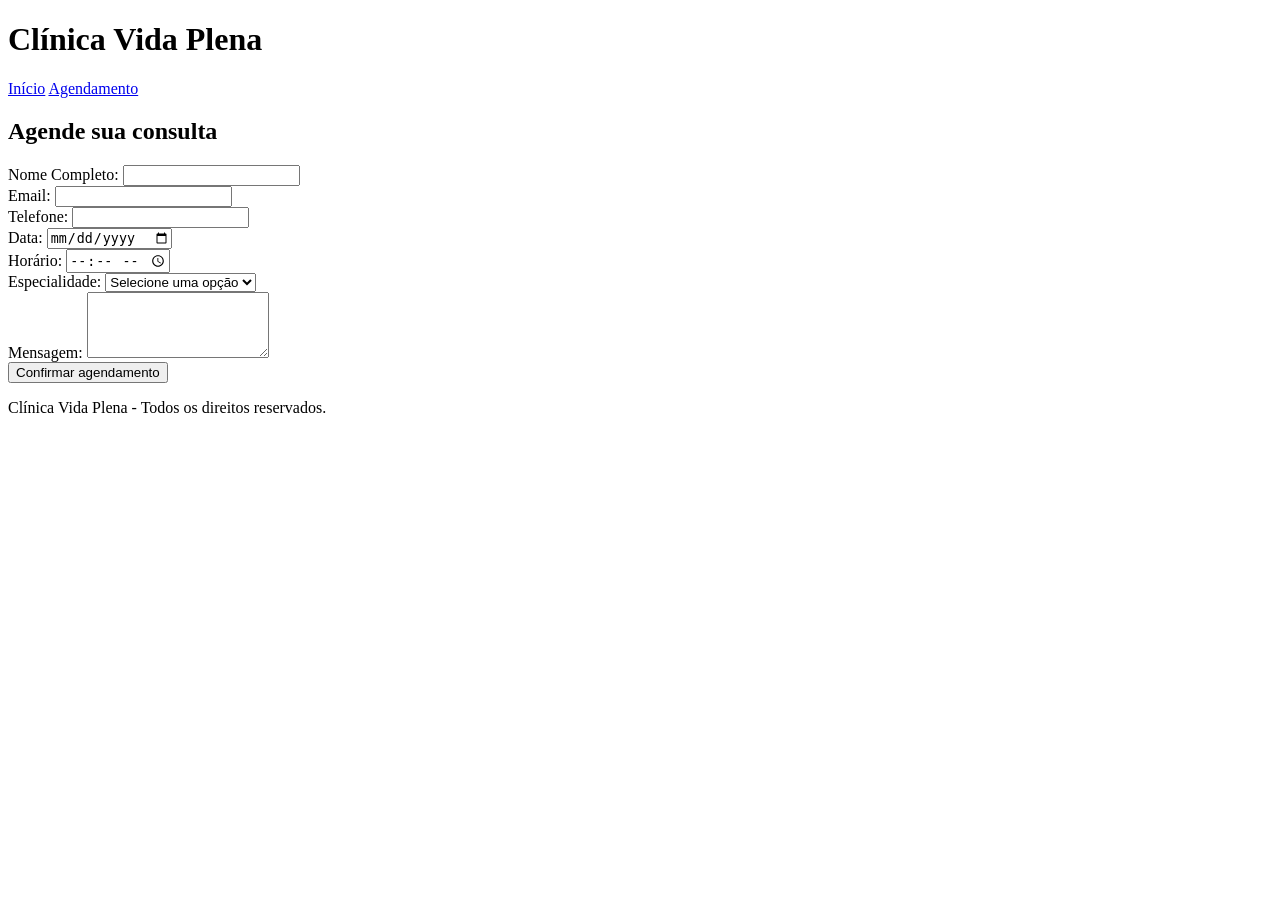
==== agendamento.html @ 1d100973 "Copia Clinica vida plena" ====
<!DOCTYPE html>
<html lang="pt-BR">

<head>
    <meta charset="UTF-8">
    <meta name="viewport" content="width=device-width, initial-scale=1.0">
    <title>Agendamento - Clínica Vida Plena</title>
</head>

<body>
    <header>
        <h1>Clínica Vida Plena</h1>
        <nav>
            <a href="index.html">Início</a>
            <a href="agendamento.html">Agendamento</a>
        </nav>
    </header>

    <main>
        <h2>Agende sua consulta</h2>
        <form action="#" method="post">
            <label for="nome">Nome Completo:</label>
            <input type="text" name="nome" id="nome" required>
            <br>
            <label for="email">Email:</label>
            <input type="email" name="email" id="email">
            <br>
            <label for="telefone">Telefone:</label>
            <input 
            type="tel"
             name="telefone" 
             id="telefone" 
             required
             inputmode="numeric"
             maxlength="15"
             pattern="(?:\(?[1-9]{2}\)?\s?)?(?:9\d{4}|\d{4})-?\d{4}"
             title="Digite com DDD. Ex: (17) 98765-4321 ou 17987654321"
             >
            <br>
            <label for="data">Data:</label>
            <input type="date" name="data" id="data" required>
            <br>
            <label for="hora">Horário:</label>
            <input type="time" name="hora" id="hora" required>
            <br>
            <label for="especialidade">Especialidade:</label>
            <select name="especialidade" id="especialidade" required>
                <option value="">Selecione uma opção</option>
                <option value="clinico-geral">Clínico Geral</option>
                <option value="cardiologia">Cardiologia</option>
                <option value="dermatologia">Dermatologia</option>
                <option value="pediatria">Pediatria</option>
            </select>
            <br>
            <label for="mensagem">Mensagem:</label>
            <textarea name="mensagem" id="mensagem" rows="4"></textarea>
            <br>
            <button type="submit">Confirmar agendamento</button>
        </form>
    </main>

    <footer>
        <p>
            Clínica Vida Plena - Todos os direitos reservados.
        </p>
    </footer>
</body>

</html>
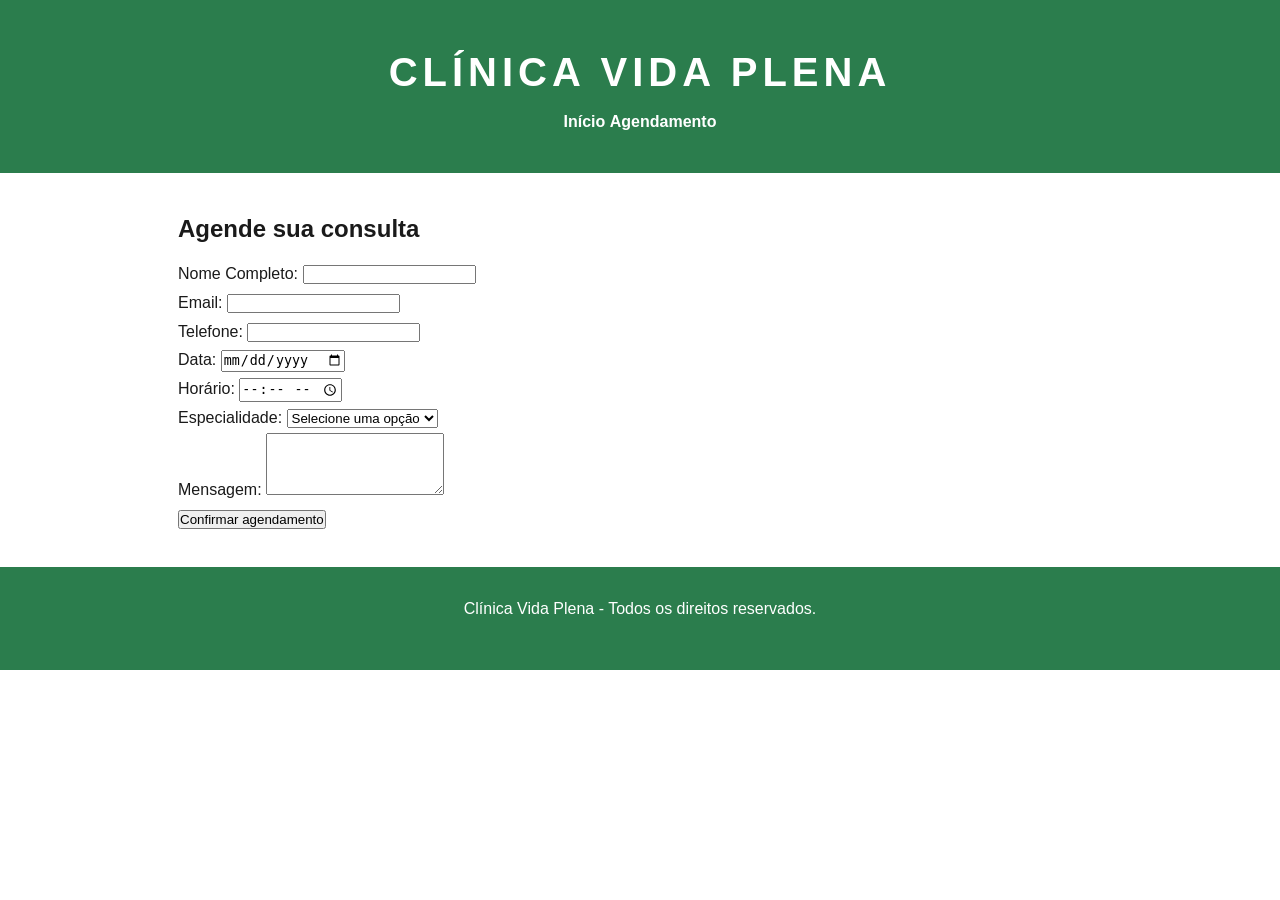
==== commit 01c3a092: "seletores de tag" ====
--- a/agendamento.html
+++ b/agendamento.html
@@ -5,6 +5,7 @@
     <meta charset="UTF-8">
     <meta name="viewport" content="width=device-width, initial-scale=1.0">
     <title>Agendamento - Clínica Vida Plena</title>
+     <link rel="stylesheet" href="estilo.css"
 </head>
 
 <body>
--- a/estilo.css
+++ b/estilo.css
@@ -0,0 +1,69 @@
+* {
+    margin: 0;
+    padding: 0;
+    box-sizing: border-box;
+}
+
+body{
+    font-family: Arial, Helvetica, sans-serif;
+    color:  #1a1a1a;
+    line-height: 1.8;
+}
+
+h1 {
+    font-size: 40px;
+}
+
+h2 {
+    font-size: 24px;
+    margin-bottom: 10px;
+}
+
+p {
+    margin-bottom: 18px;
+}
+
+a {
+    text-decoration: none;
+    color: greenyellow;
+}
+
+header {
+    background-color: #2b7d4d;
+    color: #ffffff;
+    padding: 36px 22px;
+    text-align: center;
+}
+
+header h1 {
+    color: #ffffff;
+    letter-spacing: 5px;
+    text-transform: uppercase;
+}
+
+nav ul {
+    list-style: none;
+}
+
+nav li {
+    display: inline-block;
+    margin: 0 18px;
+}
+
+nav a {
+    color: #ffffff;
+    font-weight: bold;
+}
+
+main {
+    max-width: 960px;
+    margin: 0 auto;
+    padding: 34px 18px;
+}
+
+footer {
+    background-color: #2b7d4d;
+    color: #ffffff;
+    text-align: center;
+    padding: 28px 18px;
+}
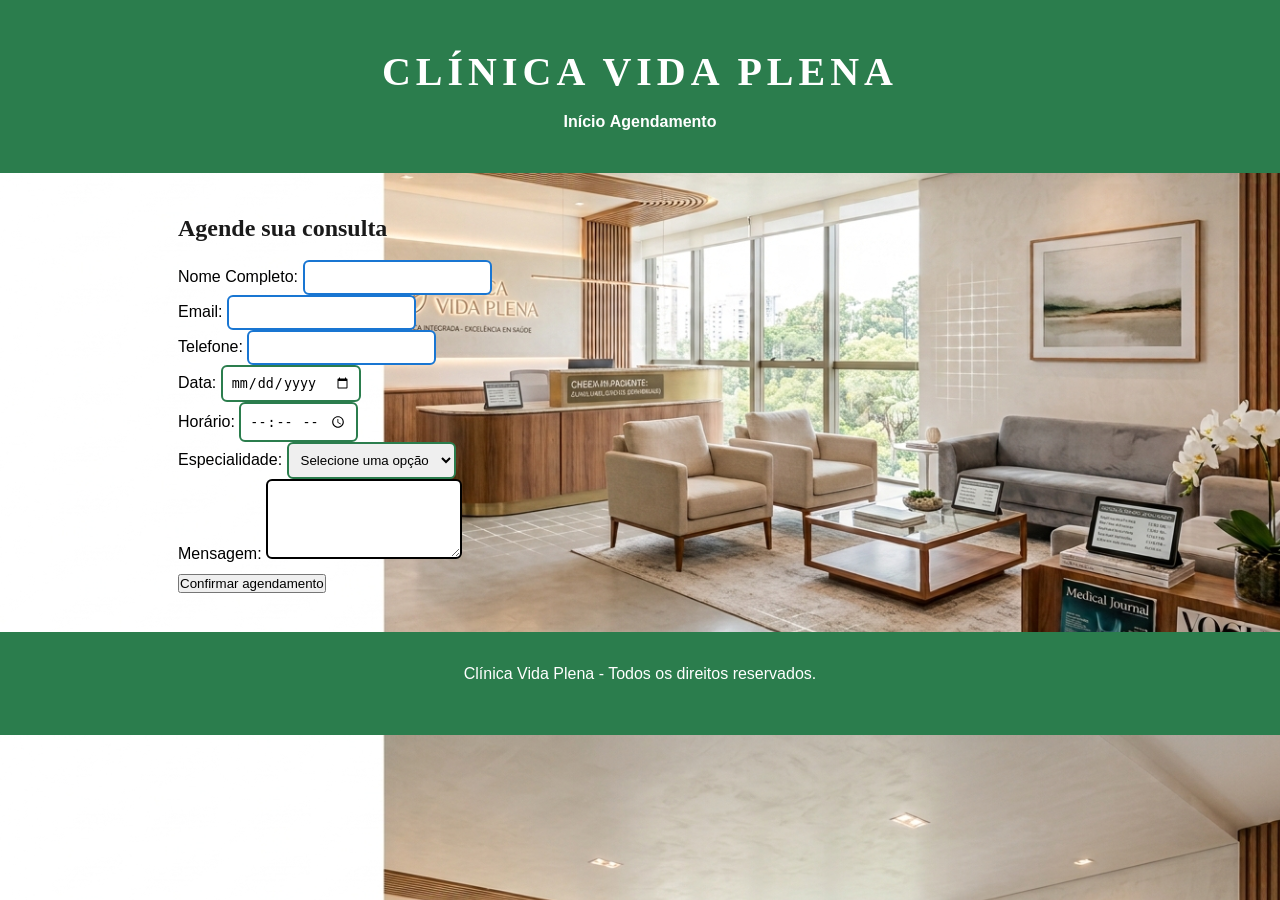
==== commit 56d610b9: "seletor compartilhado" ====
--- a/agendamento.html
+++ b/agendamento.html
@@ -7,8 +7,7 @@
     <title>Agendamento - Clínica Vida Plena</title>
      <link rel="stylesheet" href="estilo.css"
 </head>
-
-<body>
+<body class="pagina-agendamento">
     <header>
         <h1>Clínica Vida Plena</h1>
         <nav>
--- a/estilo.css
+++ b/estilo.css
@@ -4,9 +4,9 @@
     box-sizing: border-box;
 }
 
-body{
+body {
     font-family: Arial, Helvetica, sans-serif;
-    color:  #1a1a1a;
+    color:  #000000;
     line-height: 1.8;
 }
 
@@ -66,4 +66,93 @@
     color: #ffffff;
     text-align: center;
     padding: 28px 18px;
+}
+
+.agendamento {
+    background-color: #fafafa;
+    border: 1px solid #ddd;
+    border-radius: 8px;
+    padding: 16px;
+    margin-bottom: 16px;
+    text-align: center;
+}
+
+.dados-paciente {
+    background-color: #ddd;
+    padding: 12px;
+    border-radius: 8px;
+    margin-bottom: 12px;
+}
+
+.consulta {
+    padding: 12px;
+    border-radius: 4px;
+    font-weight: bold;
+    text-align: center;
+    margin-bottom: 12px;
+}
+
+.consulta-presencial {
+    background-color: #e8f5e9;
+    border-left: 4px solid #2b7d4d;
+}
+
+.consulta-especializada {
+    background-color: #e3f2fd;
+    border-left: 4px solid #1976d2;
+}
+
+
+#nome {
+    border: 2px solid #1976d2;
+    border-radius: 6px;
+    padding: 8px;
+}
+
+#email {
+    border: 2px solid #1976d2;
+    border-radius: 6px;
+    padding: 8px;
+}
+
+#telefone {
+    border: 2px solid #1976d2;
+    border-radius: 6px;
+    padding: 8px;
+}
+
+#data {
+    border: 2px solid #2b7d4d;
+    border-radius: 6px;
+    padding: 8px;
+}
+
+#hora {
+    border: 2px solid #2b7d4d;
+    border-radius: 6px;
+    padding: 8px;
+}
+
+#especialidade {
+    border: 2px solid #2b7d4d;
+    border-radius: 6px;
+    padding: 8px;
+}
+
+#mensagem {
+    border: 2px solid #000000;
+    border-radius: 6px;
+    padding: 8px;
+}
+
+body.pagina-agendamento {
+    background-image: url('clinica.jpg');
+    background-size: cover;
+    background-position: center;
+}
+
+
+h1, h2, h3 {
+    font-family: georgia, serif;
+    color: #1a1a1a;
 }
